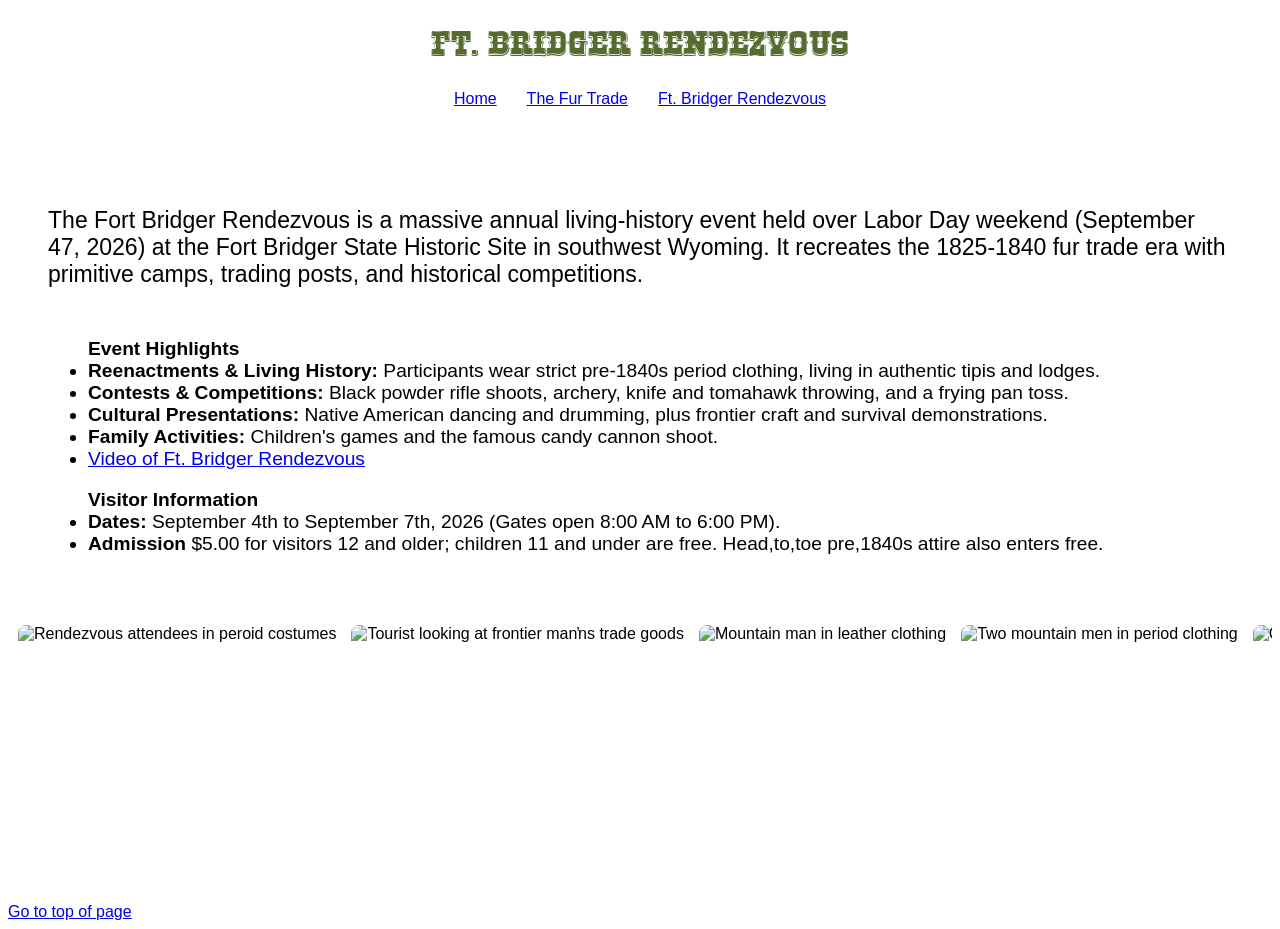
==== rendezvous.html @ 2d57a102 "Add files via upload" ====
<!DOCTYPE html>
<html lang="en">
<head>
    <meta charset="UTF-8">
    <meta name="viewport" content="width=device-width, initial-scale=1.0">
    <link rel="stylesheet" href="css/style.css">
    <title>Rendezvous</title>
</head>
<body id="topofpage">
<h1 class="western">Ft. Bridger Rendezvous</h1> 
<nav-menu>
  <ul class="horizontal-center">
    <li><a class="nav-link" href="index.html">Home</a></li>
    <li><a class="nav-link" href="trade.html">The Fur Trade</a></li>
    <li><a class="nav-link" href="rendezvous.html">Ft. Bridger Rendezvous</a></li>
  </ul>
</nav-menu>

<br><br>
<div class="faded-bg-rendezvous">
  <div class="introduction">
    <p class="introduction">
      The Fort Bridger Rendezvous is a massive annual living-history event held over Labor Day weekend (September 47&comma; 2026) at the Fort Bridger State Historic Site in southwest Wyoming. It recreates the 1825&dash;1840 fur trade era with primitive camps, trading posts, and historical competitions.
      <br><br>
    </p>
    <ul><b>Event Highlights</b><br>
      <li><b>Reenactments & Living History:</b> Participants wear strict pre-1840s period clothing, living in authentic tipis and lodges.</li>
      <li><b>Contests & Competitions:</b> Black powder rifle shoots, archery, knife and tomahawk throwing, and a frying pan toss.</li>
      <li><b>Cultural Presentations:</b> Native American dancing and drumming, plus frontier craft and survival demonstrations.</li>
      <li><b>Family Activities:</b> Children's games and the famous candy cannon shoot. </li>
      <li><a href="https://youtu.be/n8s-E6831tc?si=cwu5s9tDvfl_0lE1">Video of Ft. Bridger Rendezvous</a></li>
    </ul>
    <ul><b>Visitor Information</b><br>
      <li><b>Dates:</b> September 4th to September 7th&comma; 2026 (Gates open 8:00 AM to 6:00 PM).</li>
      <li><b>Admission</b> $5.00 for visitors 12 and older; children 11 and under are free. Head&comma;to&comma;toe pre&comma;1840s attire also enters free.</li>
    </ul>
  </div>
</div>

<div class="scroll-container">
  <img src="images/rendezvous/Modern1.jpg" alt="Rendezvous attendees in peroid costumes">
  <img src="images/rendezvous/Modern2.jpg" alt="Tourist looking at frontier man&napos;s trade goods">
  <img src="images/rendezvous/Modern4.jpg" alt="Mountain man in leather clothing">
  <img src="images/rendezvous/Modern5.jpg" alt="Two mountain men in period clothing">
  <img src="images/rendezvous/Modern6.jpg" alt="Group of attendees in period clothing">
  <img src="images/rendezvous/Modern7.jpg" alt="Ft. Bridger Historic Site and Museum welcome sign">
</div>
  <br>
  <a href="#topofpage">Go to top of page</a>
</body>
</html>
---- css/style.css ----
@font-face {
  font-family: 'rio-grand'; 
  src: url('../fonts/rio-grand.woff') format('woff');
  font-weight: normal;
  font-style: normal;
  font-display: swap; 
}

body {
  font-family:'Trebuchet MS', 'Lucida Sans Unicode', 'Lucida Grande', 'Lucida Sans', Arial, sans-serif;
}

/* Or apply to specific headings only */
h1.western {
  font-family: 'rio-grand', sans-serif;
  color: darkolivegreen;
  font-size: 36px;
  text-align: center;   
}

h2 {
  font-family: sans-serif, arial;
  color: black;
  font-size: 30px;
  text-align: center;   
}

h2.western {
  font-family: 'rio-grand', sans-serif;
  color: darkolivegreen;
  font-size: 30px;
  text-align: center;   
}

h2 {
  font-family:'Trebuchet MS', 'Lucida Sans Unicode', 'Lucida Grande', 'Lucida Sans', Arial, sans-serif;
  color: black;
  font-size: 30px;
  text-align: center;   
}

.nav-menu {
    display: flex;
    width: 100%;
}

.nav-link {
  text-decoration: underline;
  padding: 10px;
}

ul.horizontal-center {
  display: flex;                  
  justify-content: center;       
  list-style-type: none; 
  width: 100%;        
  padding: 0;                  
  margin: 0; 
  gap: 10px; 
}

.flex-container {
  display: flex;       /* Forces items onto the same line */
  align-items: center; /* Vertically centers the text and image */
  /*gap: 15px;           /* Adds space between the image and text */
}

div .introduction {
  width:100%;
  max-width: 100%;
  font-size: larger;
}

p .biography {
  width:100%;
  max-width: 100%;
  font-family: sans-serif,arial;
  font-size: larger;
}

img {
  height: auto;
}


/* 1. Create the flex container */
.card-container {
  display: flex;
  align-items: stretch; /* Forces both columns to have identical height */
  width: 90%;
  max-width: 90%;
  border: 1px solid #ccc;*/
  padding: 20px;
}

/* 2. Allocate space for the text */
.text-content {
  flex: 1;             /* Takes up remaining available space */
  padding: 20px;
}

/* 3. Allocate a fixed or percentage width for the image column */
.image-wrapper {
  width: 15%;
  min-width: 100px;    /* Adjust this percentage to your preferred layout width */
  position: relative;  /* Helps cleanly contain absolute image constraints if needed */
}

/* 4. Magic properties to make the image fill the height without breaking aspect ratio */
.image-wrapper img {
  width: 100%;
  height: 100%;        /* Fills 100% of the text-defined parent height */
  object-fit: cover;   /* Crops the image smoothly instead of squishing or stretching it */
  display: block;      /* Removes undesirable bottom gaps native to inline elements */
}

/* horizontal scrolling of images */
.scroll-container {
  display: flex; 
  overflow-x: auto; 
  overflow-y: hidden; 
  gap: 15px; 
  padding: 10px; 
  -webkit-overflow-scrolling: touch; 
}

.scroll-container img {
  height: 250px; 
  width: auto; 
  flex-shrink: 0; 
  border-radius: 8px; 
}

/* display faded background image for fur trade*/
.faded-bg-trade {
  position: relative;         /* Establishes a positioning context for the background */
  isolation: isolate;         /* Keeps the pseudo-element background behind the text */
  padding: 40px;
  min-height: 300px;
}

.faded-bg-trade::before {
  content: "";
  position: absolute;
  inset: 0;                   /* Stretches the background to cover the entire container */
  z-index: -1;                /* Places the image behind the content */
  
  /* Background image setup */
  background-image: url("../images/fur-trade/Beaver3.jpg");
  background-position: center;

  /* Control the fade amount (0.0 = completely invisible, 1.0 = fully visible) */
  opacity: 0.3;               
}
/* display faded background image for mountain men*/
.faded-bg-mountain-men {
  position: relative;         /* Establishes a positioning context for the background */
  isolation: isolate;         /* Keeps the pseudo-element background behind the text */
  padding: 40px;
  min-height: 300px;
}

.faded-bg-mountain-men::before {
  content: "";
  position: absolute;
  inset: 0;                   /* Stretches the background to cover the entire container */
  z-index: -1;                /* Places the image behind the content */
  
  /* Background image setup */
  background-image: url("../images/mountain-men/Mountain-Man-Castle-Rock.jpg");
  background-size: cover;
  background-position: center;
  
  /* Control the fade amount (0.0 = completely invisible, 1.0 = fully visible) */
  opacity: 0.3;               
}

/* display faded background image for rendezvous*/
.faded-bg-rendezvous {
  position: relative;         /* Establishes a positioning context for the background */
  isolation: isolate;         /* Keeps the pseudo-element background behind the text */
  padding: 40px;
  min-height: 300px;
}

.faded-bg-rendezvous::before {
  content: "";
  position: absolute;
  inset: 0;                   /* Stretches the background to cover the entire container */
  z-index: -1;                /* Places the image behind the content */
  
  /* Background image setup */
  background-image: url("../images/rendezvous/OldCabin.jpg");
  background-size: cover;
  background-position: center;
  
  /* Control the fade amount (0.0 = completely invisible, 1.0 = fully visible) */
  opacity: 0.3;               
}

@media screen and (max-width: 1200px) {
  .image-wrapper img {
    max-height: 250px;     
    object-fit: cover;   /* Crops the image smoothly instead of squishing or stretching it */
    display: block;      /* Removes undesirable bottom gaps native to inline elements */
  }
  div .introduction {
    font-size: medium;  
  }
  p {
    font-family: sans-serif,arial;
    font-size: medium;
  }
}

@media screen and (max-width: 772px) {
  .image-wrapper img {
    max-height: 150px;   
    object-fit: cover;   /* Crops the image smoothly instead of squishing or stretching it */
    display: block;      /* Removes undesirable bottom gaps native to inline elements */
  }
  div .introduction {
    font-size: smaller;  
  }
  p {
    font-family: sans-serif,arial;
    font-size: smaller;
  }
}
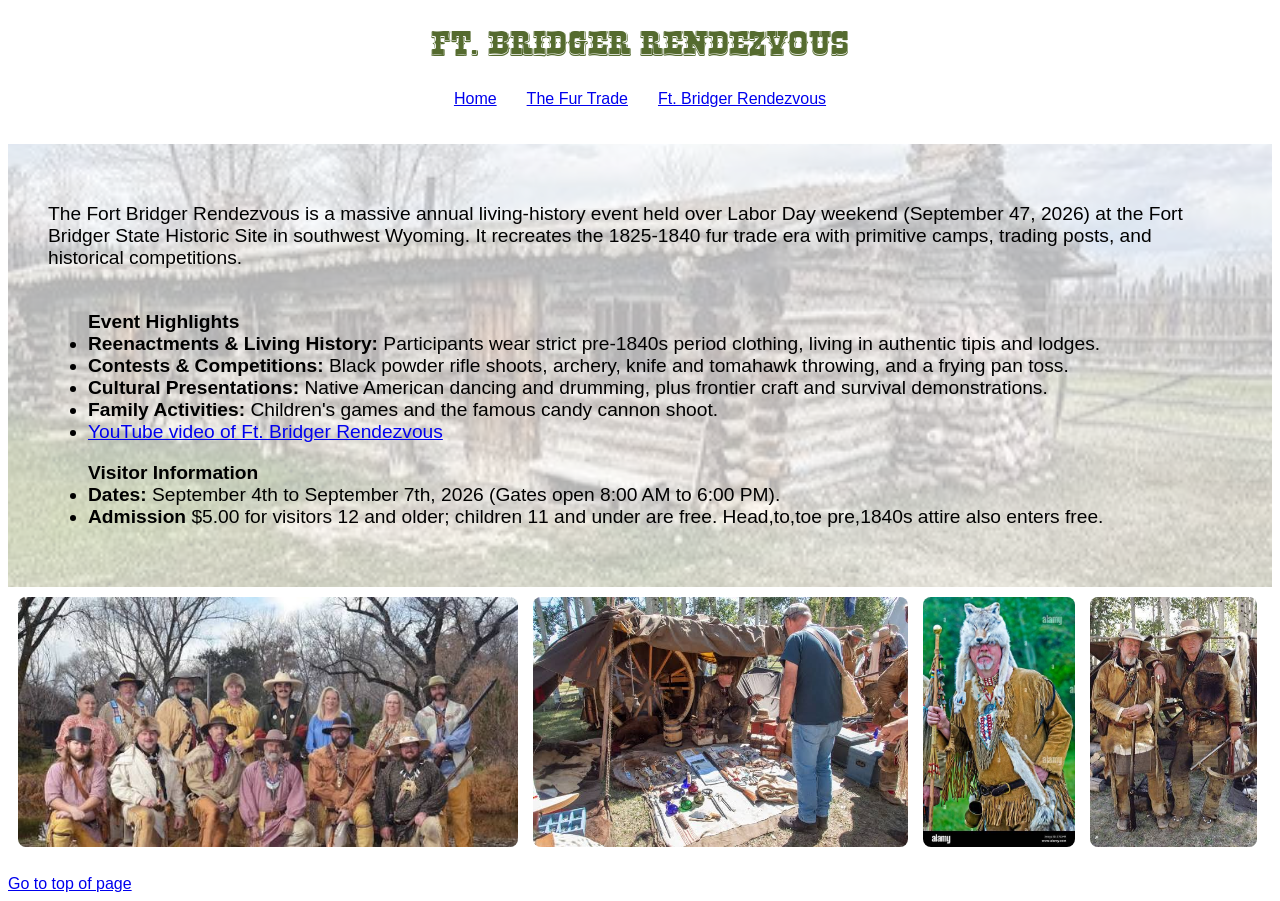
==== commit be0ac0c7: "Add files via upload" ====
--- a/rendezvous.html
+++ b/rendezvous.html
@@ -6,20 +6,23 @@
     <link rel="stylesheet" href="css/style.css">
     <title>Rendezvous</title>
 </head>
-<body id="topofpage">
-<h1 class="western">Ft. Bridger Rendezvous</h1> 
-<nav-menu>
+<body>
+<main id="topofpage">
+<header>
+  <h1 class="western">Ft. Bridger Rendezvous</h1>
+</header> 
+<nav class="menu">
   <ul class="horizontal-center">
     <li><a class="nav-link" href="index.html">Home</a></li>
     <li><a class="nav-link" href="trade.html">The Fur Trade</a></li>
     <li><a class="nav-link" href="rendezvous.html">Ft. Bridger Rendezvous</a></li>
   </ul>
-</nav-menu>
+</nav>
 
 <br><br>
 <div class="faded-bg-rendezvous">
   <div class="introduction">
-    <p class="introduction">
+    <p>
       The Fort Bridger Rendezvous is a massive annual living-history event held over Labor Day weekend (September 47&comma; 2026) at the Fort Bridger State Historic Site in southwest Wyoming. It recreates the 1825&dash;1840 fur trade era with primitive camps, trading posts, and historical competitions.
       <br><br>
     </p>
@@ -28,7 +31,7 @@
       <li><b>Contests & Competitions:</b> Black powder rifle shoots, archery, knife and tomahawk throwing, and a frying pan toss.</li>
       <li><b>Cultural Presentations:</b> Native American dancing and drumming, plus frontier craft and survival demonstrations.</li>
       <li><b>Family Activities:</b> Children's games and the famous candy cannon shoot. </li>
-      <li><a href="https://youtu.be/n8s-E6831tc?si=cwu5s9tDvfl_0lE1">Video of Ft. Bridger Rendezvous</a></li>
+      <li><a href="https://youtu.be/n8s-E6831tc?si=cwu5s9tDvfl_0lE1" target="_blank">YouTube video of Ft. Bridger Rendezvous</a></li>
     </ul>
     <ul><b>Visitor Information</b><br>
       <li><b>Dates:</b> September 4th to September 7th&comma; 2026 (Gates open 8:00 AM to 6:00 PM).</li>
@@ -45,7 +48,10 @@
   <img src="images/rendezvous/Modern6.jpg" alt="Group of attendees in period clothing">
   <img src="images/rendezvous/Modern7.jpg" alt="Ft. Bridger Historic Site and Museum welcome sign">
 </div>
+</main>
+</body>
+<footer>
   <br>
   <a href="#topofpage">Go to top of page</a>
-</body>
+</footer>
 </html>
--- a/css/style.css
+++ b/css/style.css
@@ -39,7 +39,7 @@
   text-align: center;   
 }
 
-.nav-menu {
+nav.menu {
     display: flex;
     width: 100%;
 }
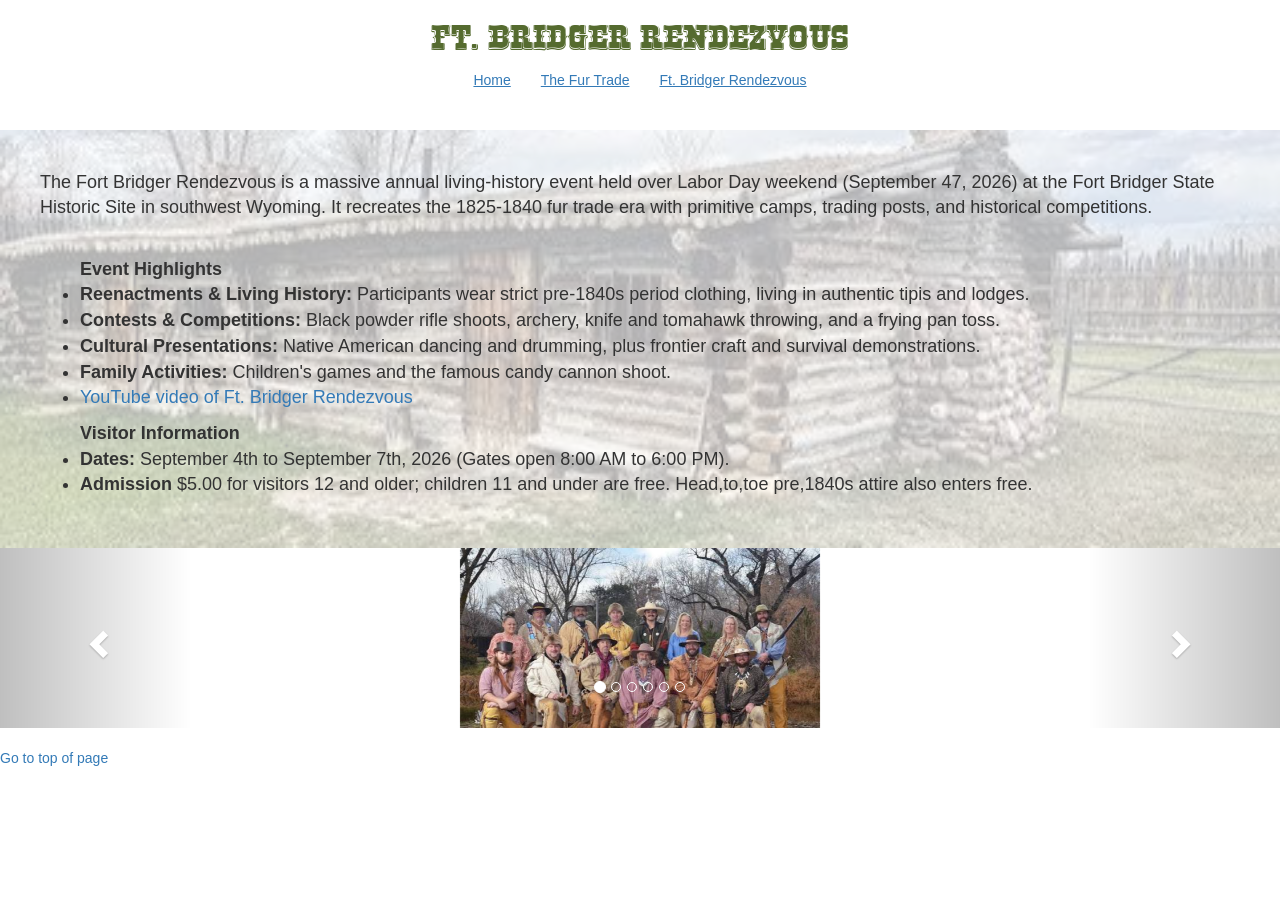
==== commit 08b94c52: "Add files via upload" ====
--- a/rendezvous.html
+++ b/rendezvous.html
@@ -4,54 +4,108 @@
     <meta charset="UTF-8">
     <meta name="viewport" content="width=device-width, initial-scale=1.0">
     <link rel="stylesheet" href="css/style.css">
+    <link rel="stylesheet" href="https://maxcdn.bootstrapcdn.com/bootstrap/3.4.1/css/bootstrap.min.css">
+    <script src="https://ajax.googleapis.com/ajax/libs/jquery/3.7.1/jquery.min.js"></script>
+    <script src="https://maxcdn.bootstrapcdn.com/bootstrap/3.4.1/js/bootstrap.min.js"></script>
     <title>Rendezvous</title>
 </head>
+
 <body>
 <main id="topofpage">
-<header>
-  <h1 class="western">Ft. Bridger Rendezvous</h1>
-</header> 
-<nav class="menu">
-  <ul class="horizontal-center">
-    <li><a class="nav-link" href="index.html">Home</a></li>
-    <li><a class="nav-link" href="trade.html">The Fur Trade</a></li>
-    <li><a class="nav-link" href="rendezvous.html">Ft. Bridger Rendezvous</a></li>
-  </ul>
-</nav>
+  <header>
+    <h1 class="western">Ft. Bridger Rendezvous</h1>
+  </header> 
+  <nav class="menu">
+    <ul class="horizontal-center">
+      <li><a class="nav-link" href="index.html">Home</a></li>
+      <li><a class="nav-link" href="trade.html">The Fur Trade</a></li>
+      <li><a class="nav-link" href="rendezvous.html">Ft. Bridger Rendezvous</a></li>
+    </ul>
+  </nav>
 
-<br><br>
-<div class="faded-bg-rendezvous">
-  <div class="introduction">
-    <p>
-      The Fort Bridger Rendezvous is a massive annual living-history event held over Labor Day weekend (September 47&comma; 2026) at the Fort Bridger State Historic Site in southwest Wyoming. It recreates the 1825&dash;1840 fur trade era with primitive camps, trading posts, and historical competitions.
-      <br><br>
-    </p>
-    <ul><b>Event Highlights</b><br>
-      <li><b>Reenactments & Living History:</b> Participants wear strict pre-1840s period clothing, living in authentic tipis and lodges.</li>
-      <li><b>Contests & Competitions:</b> Black powder rifle shoots, archery, knife and tomahawk throwing, and a frying pan toss.</li>
-      <li><b>Cultural Presentations:</b> Native American dancing and drumming, plus frontier craft and survival demonstrations.</li>
-      <li><b>Family Activities:</b> Children's games and the famous candy cannon shoot. </li>
-      <li><a href="https://youtu.be/n8s-E6831tc?si=cwu5s9tDvfl_0lE1" target="_blank">YouTube video of Ft. Bridger Rendezvous</a></li>
-    </ul>
-    <ul><b>Visitor Information</b><br>
-      <li><b>Dates:</b> September 4th to September 7th&comma; 2026 (Gates open 8:00 AM to 6:00 PM).</li>
-      <li><b>Admission</b> $5.00 for visitors 12 and older; children 11 and under are free. Head&comma;to&comma;toe pre&comma;1840s attire also enters free.</li>
-    </ul>
+  <br><br>
+  <div class="faded-bg-rendezvous">
+    <div class="introduction">
+      <p>
+        The Fort Bridger Rendezvous is a massive annual living-history event held over Labor Day weekend (September 47&comma; 2026) at the Fort Bridger State Historic Site in southwest Wyoming. It recreates the 1825&dash;1840 fur trade era with primitive camps, trading posts, and historical competitions.
+        <br><br>
+      </p>
+      <ul><b>Event Highlights</b><br>
+        <li><b>Reenactments & Living History:</b> Participants wear strict pre-1840s period clothing, living in authentic tipis and lodges.</li>
+        <li><b>Contests & Competitions:</b> Black powder rifle shoots, archery, knife and tomahawk throwing, and a frying pan toss.</li>
+        <li><b>Cultural Presentations:</b> Native American dancing and drumming, plus frontier craft and survival demonstrations.</li>
+        <li><b>Family Activities:</b> Children's games and the famous candy cannon shoot. </li>
+        <li><a href="https://youtu.be/n8s-E6831tc?si=cwu5s9tDvfl_0lE1" target="_blank">YouTube video of Ft. Bridger Rendezvous</a></li>
+      </ul>
+      <ul><b>Visitor Information</b><br>
+        <li><b>Dates:</b> September 4th to September 7th&comma; 2026 (Gates open 8:00 AM to 6:00 PM).</li>
+        <li><b>Admission</b> $5.00 for visitors 12 and older; children 11 and under are free. Head&comma;to&comma;toe pre&comma;1840s attire also enters free.</li>
+      </ul>
+    </div>
   </div>
-</div>
 
-<div class="scroll-container">
-  <img src="images/rendezvous/Modern1.jpg" alt="Rendezvous attendees in peroid costumes">
-  <img src="images/rendezvous/Modern2.jpg" alt="Tourist looking at frontier man&napos;s trade goods">
-  <img src="images/rendezvous/Modern4.jpg" alt="Mountain man in leather clothing">
-  <img src="images/rendezvous/Modern5.jpg" alt="Two mountain men in period clothing">
-  <img src="images/rendezvous/Modern6.jpg" alt="Group of attendees in period clothing">
-  <img src="images/rendezvous/Modern7.jpg" alt="Ft. Bridger Historic Site and Museum welcome sign">
-</div>
+  <!-- <div class="scroll-container">
+    <img src="images/rendezvous/Modern1.jpg" alt="Rendezvous attendees in peroid costumes">
+    <img src="images/rendezvous/Modern2.jpg" alt="Tourist looking at frontier man&napos;s trade goods">
+    <img src="images/rendezvous/Modern4.jpg" alt="Mountain man in leather clothing">
+    <img src="images/rendezvous/Modern5.jpg" alt="Two mountain men in period clothing">
+    <img src="images/rendezvous/Modern6.jpg" alt="Group of attendees in period clothing">
+    <img src="images/rendezvous/Modern7.jpg" alt="Ft. Bridger Historic Site and Museum welcome sign">
+  </div> -->
+
+  <div id="myCarousel" class="carousel slide" data-interval="false">
+    <!-- Indicators -->
+    <ol class="carousel-indicators">
+      <li data-target="#myCarousel" data-slide-to="0" class="active"></li>
+      <li data-target="#myCarousel" data-slide-to="1"></li>
+      <li data-target="#myCarousel" data-slide-to="2"></li>
+      <li data-target="#myCarousel" data-slide-to="3"></li>
+      <li data-target="#myCarousel" data-slide-to="4"></li>
+      <li data-target="#myCarousel" data-slide-to="5"></li>
+    </ol>
+
+    <!-- Wrapper for slides -->
+    <div class="carousel-inner">
+      <div class="item active">
+        <img src="images/rendezvous/Modern1.jpg" alt="Rendezvous attendees in peroid costumes">
+      </div>
+
+      <div class="item">
+        <img src="images/rendezvous/Modern2.jpg" alt="Tourist looking at frontier man&napos;s trade goods">
+      </div>
+
+      <div class="item">
+        <img src="images/rendezvous/Modern4.jpg" alt="Mountain man in leather clothing">
+      </div>
+
+      <div class="item">
+        <img src="images/rendezvous/Modern5.jpg" alt="Two mountain men in period clothing">
+      </div>
+
+      <div class="item">
+        <img src="images/rendezvous/Modern6.jpg" alt="Group of attendees in period clothing">
+      </div>
+
+      <div class="item">
+        <img src="images/rendezvous/Modern7.jpg" alt="Ft. Bridger Historic Site and Museum welcome sign">
+      </div>
+    </div>
+
+    <!-- Left and right controls -->
+    <a class="left carousel-control" href="#myCarousel" data-slide="prev">
+      <span class="glyphicon glyphicon-chevron-left"></span>
+      <span class="sr-only">Previous</span>
+    </a>
+    <a class="right carousel-control" href="#myCarousel" data-slide="next">
+      <span class="glyphicon glyphicon-chevron-right"></span>
+      <span class="sr-only">Next</span>
+    </a>
+  </div>
+
+  <footer>
+    <br>
+    <a href="#topofpage">Go to top of page</a>
+  </footer>
 </main>
 </body>
-<footer>
-  <br>
-  <a href="#topofpage">Go to top of page</a>
-</footer>
 </html>
--- a/css/style.css
+++ b/css/style.css
@@ -68,28 +68,29 @@
 div .introduction {
   width:100%;
   max-width: 100%;
-  font-size: larger;
-}
-
-p .biography {
-  width:100%;
+  font-size: large;
+  font-family:'Trebuchet MS', 'Lucida Sans Unicode', 'Lucida Grande', 'Lucida Sans', Arial, sans-serif;
+}
+
+div .biography {
+  width: 100%;
   max-width: 100%;
-  font-family: sans-serif,arial;
-  font-size: larger;
-}
-
-img {
-  height: auto;
-}
-
+  /*font-family: sans-serif,arial;*/
+  font-size: large;
+}
+
+.gallery-title {
+  font-size: large;
+  text-align: center;
+}
 
 /* 1. Create the flex container */
 .card-container {
   display: flex;
   align-items: stretch; /* Forces both columns to have identical height */
-  width: 90%;
-  max-width: 90%;
-  border: 1px solid #ccc;*/
+  width: 100%;
+  /*max-width: 100%;*/
+  border: 1px solid #ccc;
   padding: 20px;
 }
 
@@ -97,12 +98,15 @@
 .text-content {
   flex: 1;             /* Takes up remaining available space */
   padding: 20px;
+  font-size: large;
 }
 
 /* 3. Allocate a fixed or percentage width for the image column */
 .image-wrapper {
-  width: 15%;
-  min-width: 100px;    /* Adjust this percentage to your preferred layout width */
+  /*width: 15%;*/
+  height: 200px;
+  width: auto;
+  /*min-width: 100px;    /* Adjust this percentage to your preferred layout width */
   position: relative;  /* Helps cleanly contain absolute image constraints if needed */
 }
 
@@ -146,7 +150,8 @@
   z-index: -1;                /* Places the image behind the content */
   
   /* Background image setup */
-  background-image: url("../images/fur-trade/Beaver3.jpg");
+  background-image: url("../images/fur-trade/Beav1.jpg");
+  background-size: cover;
   background-position: center;
 
   /* Control the fade amount (0.0 = completely invisible, 1.0 = fully visible) */
@@ -198,32 +203,139 @@
   opacity: 0.3;               
 }
 
-@media screen and (max-width: 1200px) {
+/* set up bootstrap carousel*/
+.item {
+  height: auto; /* Set your preferred reduced height here */
+  width: 100%
+}
+
+.item img {
+  height: 100%;
+  width: auto;
+  object-fit: cover; /* Crops the image to fit the container without distortion */
+  object-position: center; /* Centers the focus of the cropped image */
+}
+
+.carousel-inner > .item img,
+.carousel-inner > .item > a > img {
+  width: 40vh;
+  margin: auto;
+}
+
+/* set up lightbox */
+
+/* Thumbnail Grid */
+.gallery {
+  display: grid;
+  grid-template-columns: repeat(auto-fit, minmax(75px, 1fr));
+  gap: 15px;
+  padding: 20px;
+  border: 3px black solid;
+}
+.gallery img {
+  /*width: 100%;*/
+  width: 10vw;
+  height: auto;
+  cursor: pointer;
+  transition: transform 0.2s;
+  border: 2px black solid;
+}
+.gallery img:hover {
+  transform: scale(1.05);
+}
+
+/* Lightbox Background Cover */
+.lightbox {
+  display: none; 
+  position: fixed;
+  z-index: 999;
+  top: 0;
+  left: 0;
+  width: 100%;
+  height: 100%;
+  background-color: rgba(0, 0, 0, 0.9);
+  justify-content: center;
+  align-items: center;
+}
+/* Active Toggle State */
+.lightbox.active {
+  display: flex;
+}
+
+/* Lightbox Center Image */
+.lightbox-content img {
+  max-width: 85vw;
+  max-height: 85vh;
+  object-fit: contain;
+  border: 3px solid white;
+}
+
+/* Action Controls */
+.close-btn {
+  position: absolute;
+  top: 20px;
+  right: 30px;
+  color: white;
+  font-size: 40px;
+  cursor: pointer;
+}
+.nav-btn {
+  position: absolute;
+  top: 50%;
+  transform: translateY(-50%);
+  background: rgba(0, 0, 0, 0.5);
+  color: white;
+  border: none;
+  font-size: 30px;
+  padding: 15px;
+  cursor: pointer;
+  transition: background 0.2s;
+}
+.nav-btn:hover {
+  background: rgba(255, 255, 255, 0.3);
+}
+.prev-btn { left: 20px; }
+.next-btn { right: 20px; }
+
+/* adjust for tablet screen size */
+@media screen and (max-width: 1000px) {
   .image-wrapper img {
-    max-height: 250px;     
+    max-height: 250px;   
     object-fit: cover;   /* Crops the image smoothly instead of squishing or stretching it */
     display: block;      /* Removes undesirable bottom gaps native to inline elements */
   }
-  div .introduction {
+  div .introduction, div .gallery-title, div .biography {
     font-size: medium;  
   }
-  p {
-    font-family: sans-serif,arial;
-    font-size: medium;
-  }
-}
-
+
+  .item {
+    height: 125px; /* Set your preferred reduced height here */
+    width: 100%;
+  }
+  .carousel-inner > .item img,
+  .carousel-inner > .item > a > img {
+    width: 20vh;
+    margin: auto;
+  }
+}
+
+/* adjust for smallest screen size */
 @media screen and (max-width: 772px) {
   .image-wrapper img {
     max-height: 150px;   
     object-fit: cover;   /* Crops the image smoothly instead of squishing or stretching it */
     display: block;      /* Removes undesirable bottom gaps native to inline elements */
   }
-  div .introduction {
-    font-size: smaller;  
-  }
-  p {
-    font-family: sans-serif,arial;
-    font-size: smaller;
+  div .introduction, div .gallery-title, div .biography{
+    font-size: small;
+  }
+  .item {
+    height: 150px; /* Set your preferred reduced height here */
+    width: 100%;
+  }
+  .carousel-inner > .item img,
+  .carousel-inner > .item > a > img {
+    width: 20vh;
+    margin: auto;
   }
 }
